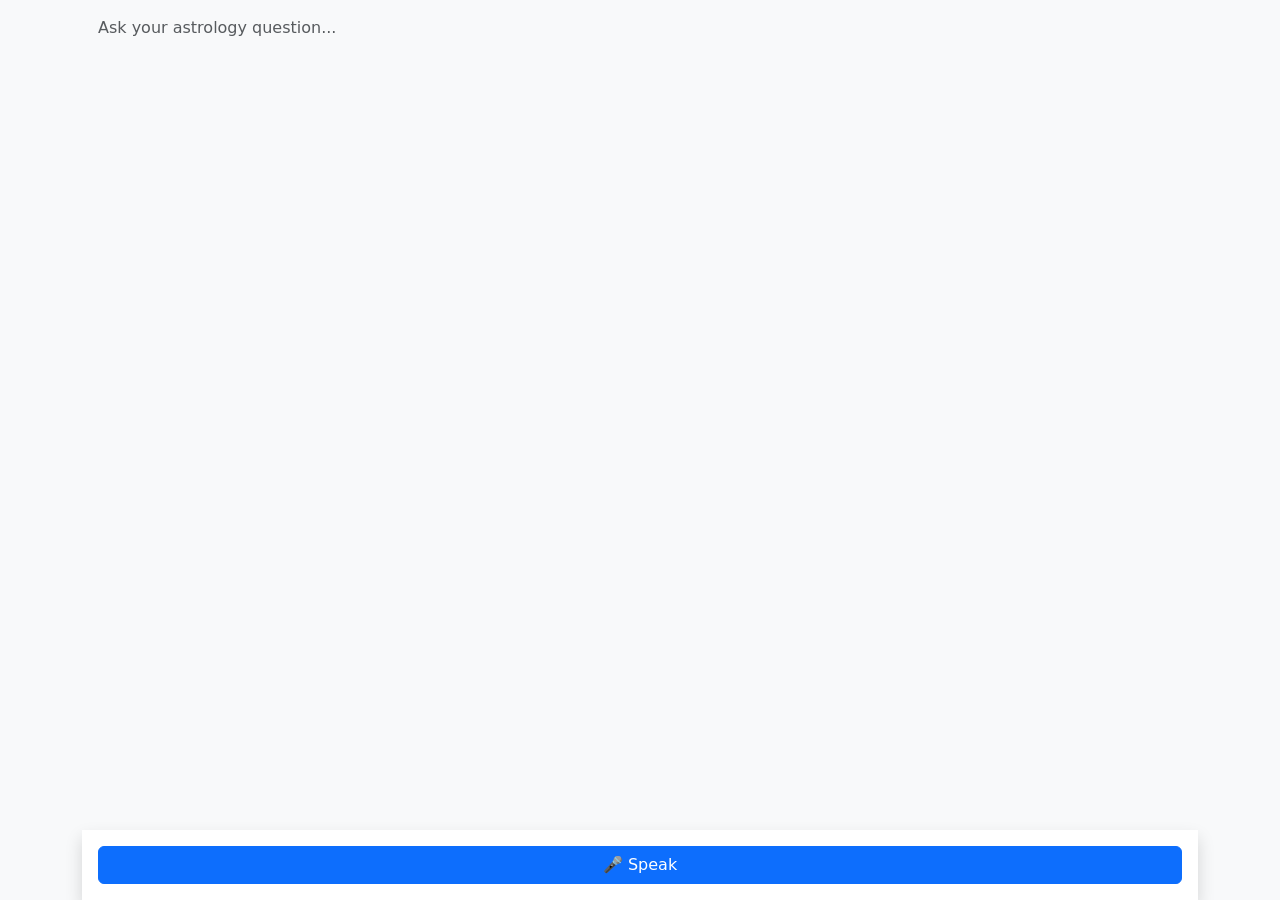
==== chat.html @ 4ecfa8d5 "changes" ====
<!DOCTYPE html>
<html lang="en">
<head>
  <meta charset="UTF-8">
  <title>Astrology AI</title>
  <link rel="stylesheet" href="styles.css">
  <link href="https://cdn.jsdelivr.net/npm/bootstrap@5.3.0/dist/css/bootstrap.min.css" rel="stylesheet">
</head>

<body class="bg-light">

<div class="container d-flex flex-column vh-100">

  <!-- Chat Area -->
  <div id="chatBox" class="flex-grow-1 overflow-auto p-3">
    <div class="text-muted">Ask your astrology question...</div>
  </div>

  <!-- Input Bar -->
  <div class="input-bar p-3 bg-white shadow">
    <button id="micBtn" class="btn btn-primary w-100">🎤 Speak</button>
  </div>

</div>

<script src="chat.js"></script>
</body>
</html>
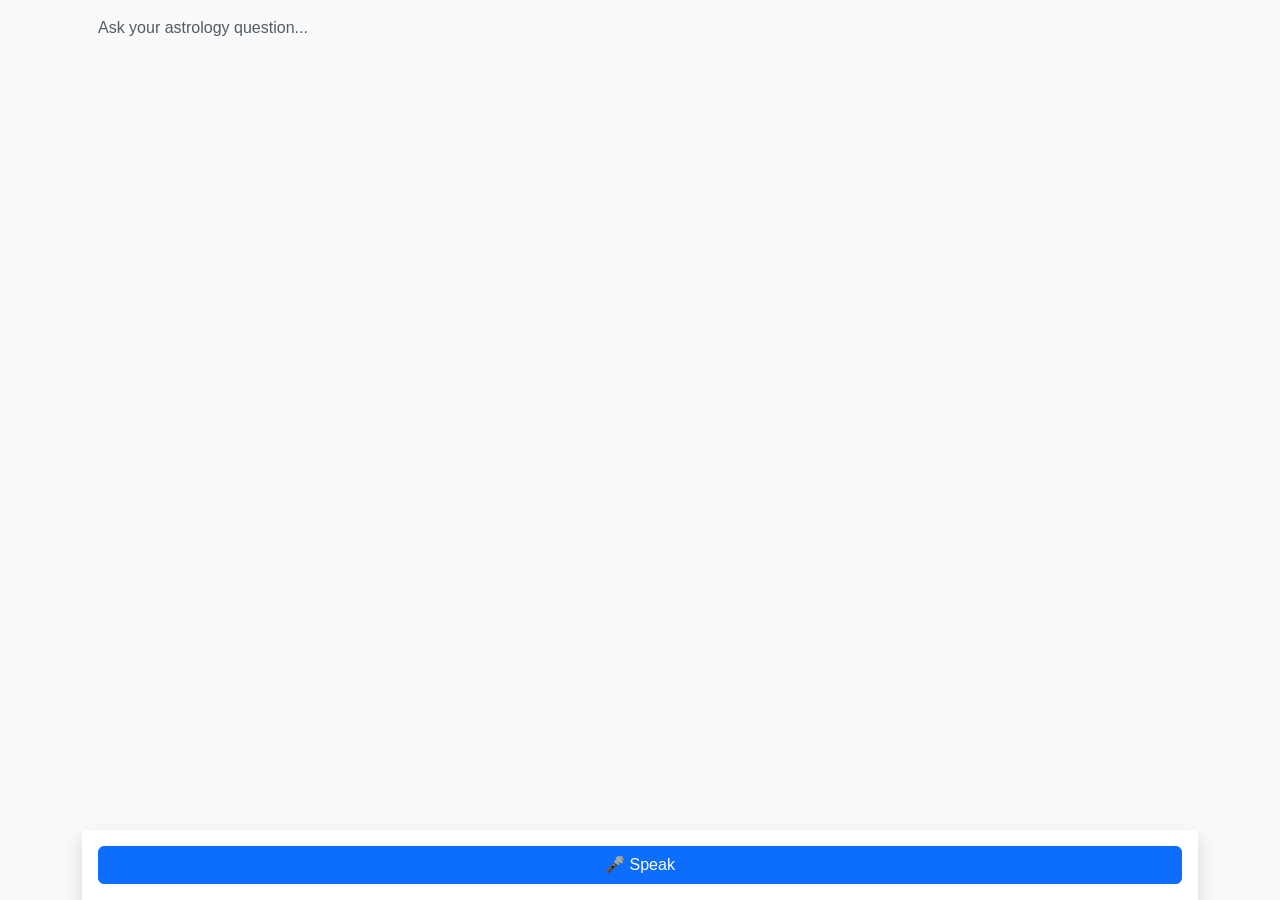
==== commit cc456973: "changes" ====
--- a/chat.html
+++ b/chat.html
@@ -3,8 +3,8 @@
 <head>
   <meta charset="UTF-8">
   <title>Astrology AI</title>
-  <link rel="stylesheet" href="styles.css">
   <link href="https://cdn.jsdelivr.net/npm/bootstrap@5.3.0/dist/css/bootstrap.min.css" rel="stylesheet">
+  <link rel="stylesheet" href="style.css">
 </head>
 
 <body class="bg-light">
@@ -12,11 +12,11 @@
 <div class="container d-flex flex-column vh-100">
 
   <!-- Chat Area -->
-  <div id="chatBox" class="flex-grow-1 overflow-auto p-3">
+  <div id="chatBox" class="flex-grow-1 overflow-auto p-3 d-flex flex-column">
     <div class="text-muted">Ask your astrology question...</div>
   </div>
 
-  <!-- Input Bar -->
+  <!-- Input -->
   <div class="input-bar p-3 bg-white shadow">
     <button id="micBtn" class="btn btn-primary w-100">🎤 Speak</button>
   </div>
--- a/style.css
+++ b/style.css
@@ -0,0 +1,26 @@
+body {
+  font-family: Arial, sans-serif;
+}
+
+.message {
+  padding: 10px 15px;
+  border-radius: 15px;
+  margin-bottom: 10px;
+  max-width: 70%;
+}
+
+.message.user {
+  background: #d1e7ff;
+  align-self: flex-end;
+}
+
+.message.bot {
+  background: #ffffff;
+  border: 1px solid #ddd;
+  align-self: flex-start;
+}
+
+.input-bar {
+  position: sticky;
+  bottom: 0;
+}
